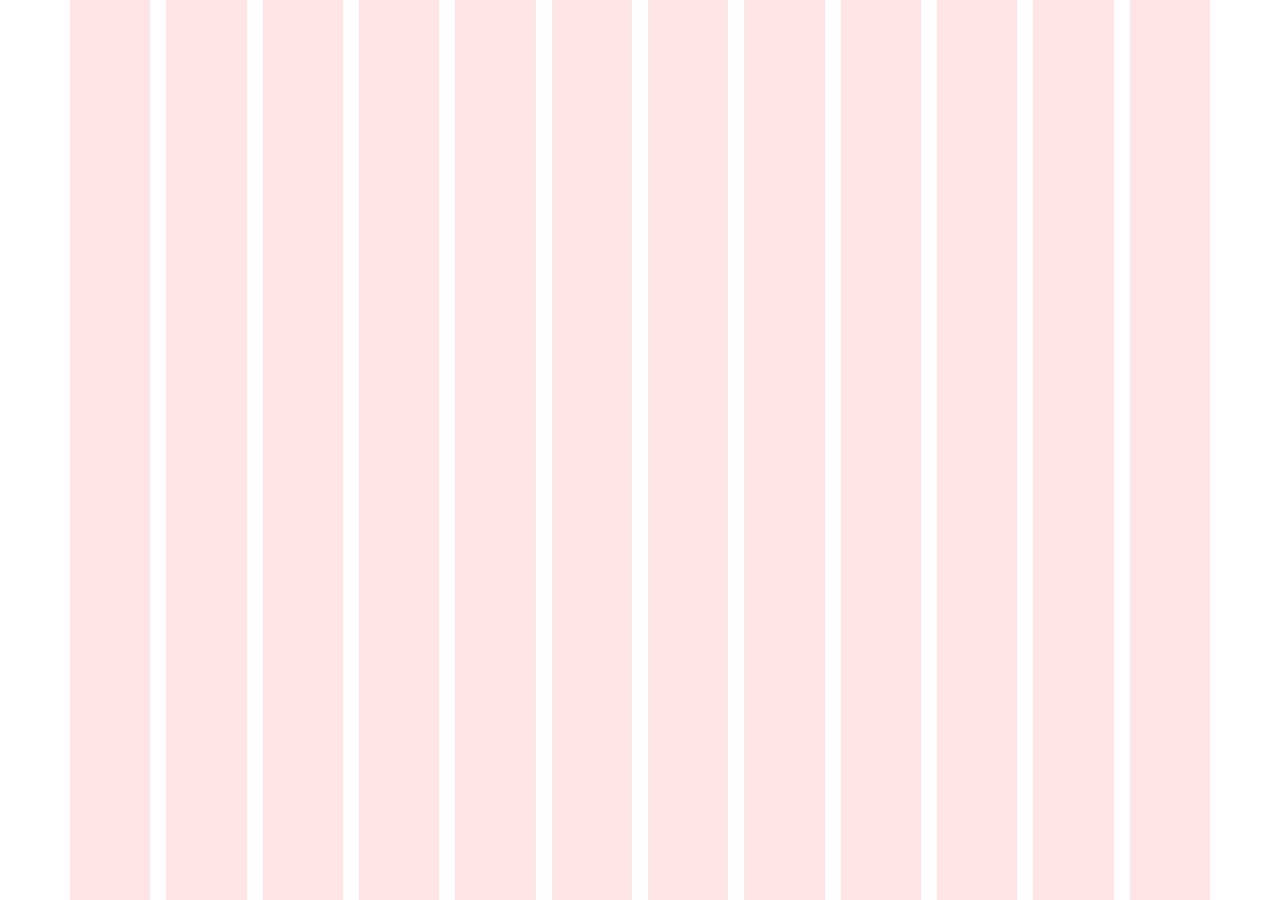
==== grid-full-screen/index.html @ 40222123 "grid-bootstrap-breakpoints" ====
<!doctype html>
<html lang="ru">
<head>
    <title>Responsive grid</title>
    <meta charset="UTF-8">
    <meta name="viewport"
          content="width=device-width, user-scalable=no, initial-scale=1.0, maximum-scale=1.0, minimum-scale=1.0">
    <meta http-equiv="X-UA-Compatible" content="ie=edge">
    <link rel="stylesheet" href="../grid-bootstrap-breakpoints/grid.css">
    <link rel="stylesheet" href="style.css">
</head>
<body class="page__body grid">

</body>
</html>
---- grid-bootstrap-breakpoints/grid.css ----
/* Grid */

.grid::before  {
    margin: 0 auto;
    position: fixed;
    top: 0;
    right: 0;
    bottom: 0;
    left: 0;
    content: '';
    pointer-events: none;

    /*бока*/
    --grid-sides: 16px;
    /*расстояние между колонками*/
    --grid-gutter: 16px;
    /*количество колонок*/
    --grid-columns: 4;
    /*ширина колонки*/
    --grid-column-width: calc(
            (100% - var(--grid-gutter) * var(--grid-columns))/ var(--grid-columns)
    );
    /*цвет сетки*/
    --grid--color: rgba(255, 0, 0, 0.1);

    border: solid transparent;
    border-width: 0 calc(
            var(--grid-sides) - var(--grid-gutter) / 2
    );
    background-image: repeating-linear-gradient(
            to right,
            transparent 0,
            transparent calc(var(--grid-gutter) / 2),
            var(--grid--color) calc(var(--grid-gutter) / 2),
            var(--grid--color) calc(var(--grid-column-width) + var(--grid-gutter ) / 2),
            transparent calc(var(--grid-column-width) + var(--grid-gutter ) / 2),
            transparent calc(var(--grid-column-width) + var(--grid-gutter ))
    );
    background-repeat: no-repeat;
}

@media (min-width: 576px) {
    .grid::before {
        --grid-sides: 24px;
        --grid-columns: 8;
        max-width: calc(540px + (var(--grid-sides)*2));
    }
}

@media (min-width: 768px) {
    .grid::before {
        max-width: calc(720px + (var(--grid-sides)*2));
    }
}

@media (min-width: 992px) {
    .grid::before {
        --grid-sides: 32px;
        --grid-columns: 12;
        max-width: calc(960px + (var(--grid-sides)*2));
    }
}

@media (min-width: 1200px) {
    .grid::before {
        max-width: calc(1140px + (var(--grid-sides)*2));
    }
}
---- grid-full-screen/style.css ----
/* Box Model */
*,
*::before,
*::after {
    box-sizing: border-box;
}

/* Page */
.page__body {
    margin: 0;
}
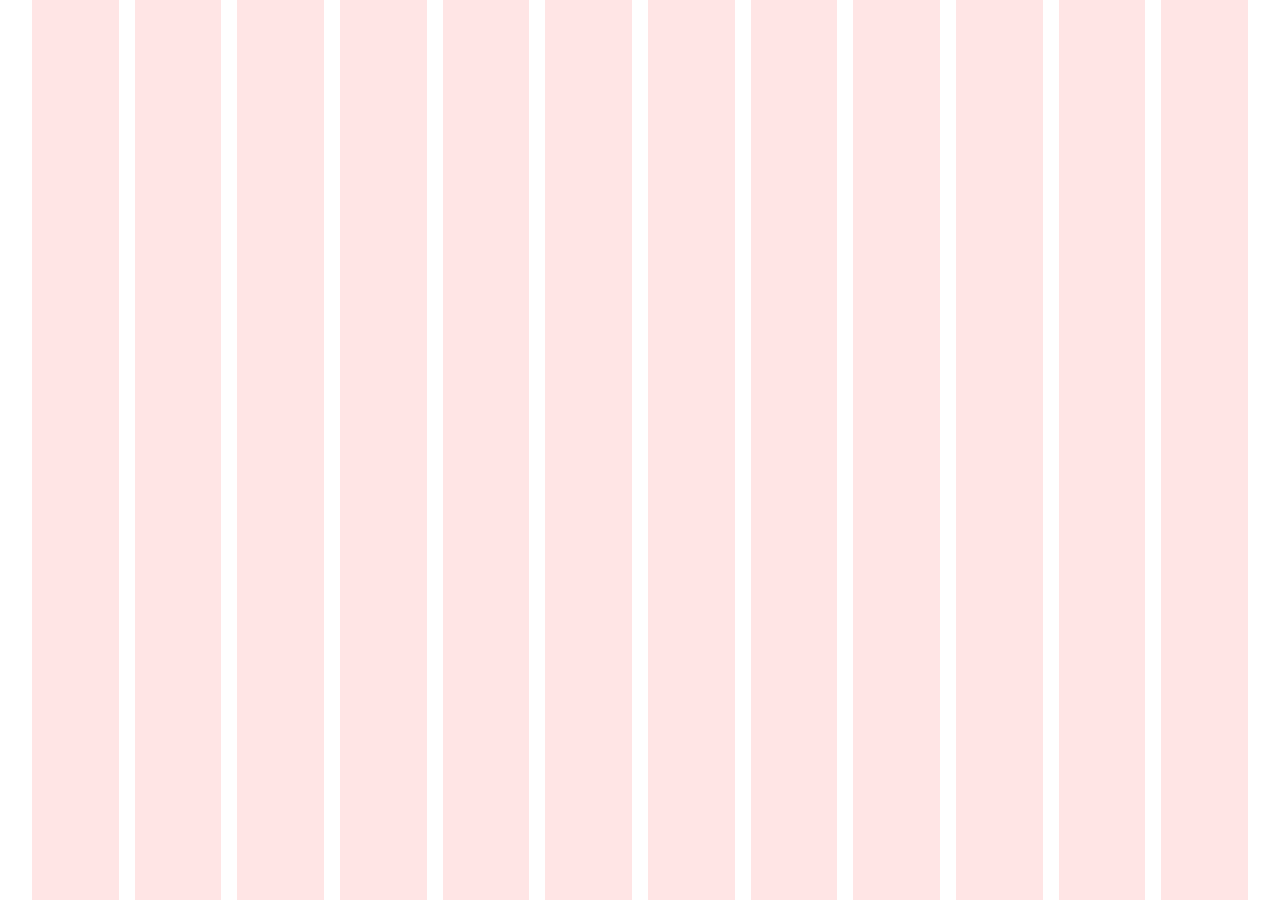
==== commit 36dcb29c: "readme" ====
--- a/grid-full-screen/index.html
+++ b/grid-full-screen/index.html
@@ -6,7 +6,7 @@
     <meta name="viewport"
           content="width=device-width, user-scalable=no, initial-scale=1.0, maximum-scale=1.0, minimum-scale=1.0">
     <meta http-equiv="X-UA-Compatible" content="ie=edge">
-    <link rel="stylesheet" href="../grid-bootstrap-breakpoints/grid.css">
+    <link rel="stylesheet" href="grid.css">
     <link rel="stylesheet" href="style.css">
 </head>
 <body class="page__body grid">
--- a/grid-full-screen/grid.css
+++ b/grid-full-screen/grid.css
@@ -0,0 +1,53 @@
+/* Grid */
+
+.grid::before  {
+    position: fixed;
+    top: 0;
+    right: 0;
+    bottom: 0;
+    left: 0;
+    content: '';
+    pointer-events: none;
+
+    /*бока*/
+    --grid-sides: 16px;
+    /*расстояние между колонками*/
+    --grid-gutter: 16px;
+    /*количество колонок*/
+    --grid-columns: 4;
+    /*ширина колонки*/
+    --grid-column-width: calc(
+            (100% - var(--grid-gutter) * var(--grid-columns))/ var(--grid-columns)
+    );
+    /*цвет сетки*/
+    --grid--color: rgba(255, 0, 0, 0.1);
+
+    border: solid transparent;
+    border-width: 0 calc(
+            var(--grid-sides) - var(--grid-gutter) / 2
+    );
+    background-image: repeating-linear-gradient(
+            to right,
+            transparent 0,
+            transparent calc(var(--grid-gutter) / 2),
+            var(--grid--color) calc(var(--grid-gutter) / 2),
+            var(--grid--color) calc(var(--grid-column-width) + var(--grid-gutter ) / 2),
+            transparent calc(var(--grid-column-width) + var(--grid-gutter ) / 2),
+            transparent calc(var(--grid-column-width) + var(--grid-gutter ))
+    );
+    background-repeat: no-repeat;
+}
+
+@media (min-width: 576px) {
+    .grid::before {
+        --grid-sides: 24px;
+        --grid-columns: 8;
+    }
+}
+
+@media (min-width: 992px) {
+    .grid::before {
+        --grid-sides: 32px;
+        --grid-columns: 12;
+    }
+}